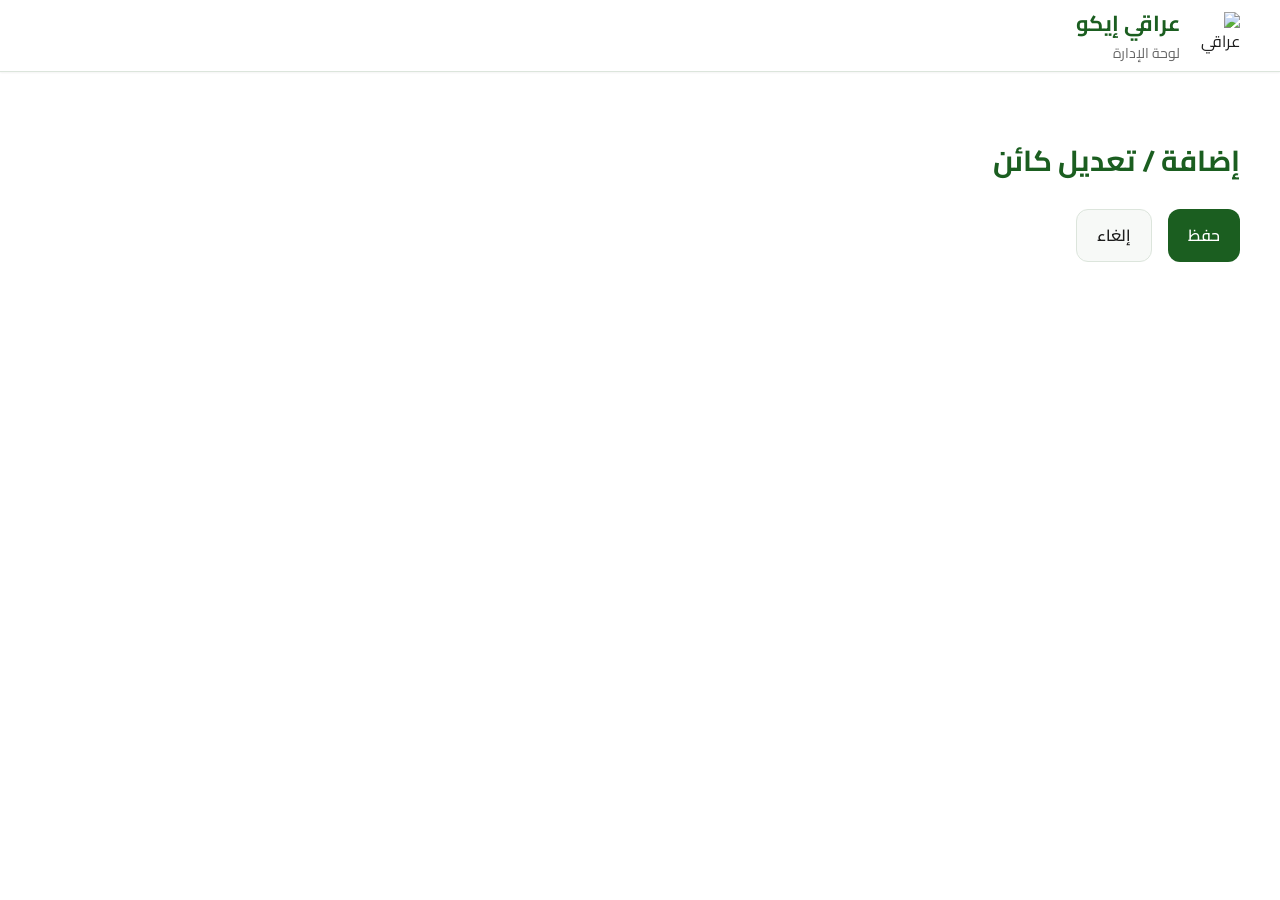
==== edit.html @ a46323e2 "Add edit.html for object management" ====
<!DOCTYPE html>
<html lang="ar" dir="rtl">

<head>

    <meta charset="UTF-8">

    <meta name="viewport"
          content="width=device-width, initial-scale=1.0">

    <title>إضافة / تعديل كائن | عراقي إيكو</title>

    <meta name="description"
          content="إضافة أو تعديل بيانات كائن حي">

    <link rel="icon" href="favicon.ico">

    <link rel="preconnect"
          href="https://fonts.googleapis.com">

    <link rel="preconnect"
          href="https://fonts.gstatic.com"
          crossorigin>

    <link href="https://fonts.googleapis.com/css2?family=Cairo:wght@400;500;600;700;800&display=swap"
          rel="stylesheet">

    <link rel="stylesheet" href="css/variables.css">
    <link rel="stylesheet" href="css/reset.css">
    <link rel="stylesheet" href="css/layout.css">
    <link rel="stylesheet" href="css/components.css">
    <link rel="stylesheet" href="css/utilities.css">
    <link rel="stylesheet" href="css/admin.css">
    <link rel="stylesheet" href="css/dark.css">

</head>

<body>

<header class="header">

    <div class="container header-container">

        <a href="admin.html"
           class="logo">

            <img src="assets/logo/logo.png"
                 class="logo-image"
                 alt="عراقي إيكو">

            <div>

                <h1 class="logo-title">
                    عراقي إيكو
                </h1>

                <p class="logo-description">
                    لوحة الإدارة
                </p>

            </div>

        </a>

    </div>

</header>

<main>

<section class="section">

<div class="container">

<h2 class="section-title">

إضافة / تعديل كائن

</h2>

<form id="edit-form">

<div id="dynamic-fields">

<!-- يتم إنشاء الحقول تلقائياً -->

</div>

<div class="flex gap-4 mt-6">

<button
    type="submit"
    class="btn btn-primary">

حفظ

</button>

<a
    href="admin.html"
    class="btn btn-secondary">

إلغاء

</a>

</div>

</form>

</div>

</section>

</main>

<script src="https://cdn.jsdelivr.net/npm/@supabase/supabase-js"></script>

<script type="module"
        src="js/edit.js"></script>

</body>

</html>
---- css/variables.css ----
/* ==========================================================================
   Iraqi Eco
   Design Tokens
   ========================================================================== */

:root {

    /* ========= Brand ========= */

    --color-primary: #1B5E20;
    --color-primary-light: #2E7D32;
    --color-primary-dark: #0D4715;

    /* ========= Background ========= */

    --color-background: #FFFFFF;
    --color-surface: #F7F9F7;
    --color-surface-2: #EEF4EE;

    /* ========= Text ========= */

    --color-text: #1E1E1E;
    --color-text-secondary: #666666;
    --color-text-muted: #8A8A8A;

    /* ========= Border ========= */

    --color-border: #DCE5DC;

    /* ========= Status ========= */

    --color-success: #2E7D32;
    --color-warning: #F9A825;
    --color-danger: #C62828;
    --color-info: #1565C0;

    /* ========= Shadows ========= */

    --shadow-xs: 0 1px 2px rgba(0,0,0,.05);
    --shadow-sm: 0 2px 8px rgba(0,0,0,.08);
    --shadow-md: 0 8px 20px rgba(0,0,0,.10);
    --shadow-lg: 0 14px 40px rgba(0,0,0,.15);

    /* ========= Radius ========= */

    --radius-xs: 4px;
    --radius-sm: 8px;
    --radius-md: 12px;
    --radius-lg: 18px;
    --radius-xl: 24px;
    --radius-round: 999px;

    /* ========= Transition ========= */

    --transition-fast: .15s ease;
    --transition-normal: .25s ease;
    --transition-slow: .4s ease;

    /* ========= Width ========= */

    --container-width: 1200px;
    --header-height: 72px;

    /* ========= Font ========= */

    --font-ar: "Cairo", sans-serif;
    --font-en: "Poppins", sans-serif;
    --font-ku: "Noto Sans Arabic", sans-serif;

    /* ========= Font Sizes ========= */

    --fs-xs: .75rem;
    --fs-sm: .875rem;
    --fs-md: 1rem;
    --fs-lg: 1.125rem;
    --fs-xl: 1.35rem;
    --fs-2xl: 1.8rem;
    --fs-3xl: 2.4rem;

    /* ========= Font Weight ========= */

    --fw-normal: 400;
    --fw-medium: 500;
    --fw-semibold: 600;
    --fw-bold: 700;
    --fw-black: 800;

    /* ========= Spacing ========= */

    --space-1: 4px;
    --space-2: 8px;
    --space-3: 12px;
    --space-4: 16px;
    --space-5: 20px;
    --space-6: 24px;
    --space-8: 32px;
    --space-10: 40px;
    --space-12: 48px;
    --space-16: 64px;

    /* ========= Z Index ========= */

    --z-dropdown: 100;
    --z-sticky: 500;
    --z-header: 1000;
    --z-modal: 3000;
    --z-toast: 5000;

}

/* ==========================================================================
   Dark Theme
   ========================================================================== */

[data-theme="dark"] {

    --color-background: #111111;
    --color-surface: #1A1A1A;
    --color-surface-2: #242424;

    --color-text: #F5F5F5;
    --color-text-secondary: #CFCFCF;
    --color-text-muted: #A5A5A5;

    --color-border: #343434;

    --shadow-xs: 0 1px 2px rgba(0,0,0,.25);
    --shadow-sm: 0 2px 8px rgba(0,0,0,.35);
    --shadow-md: 0 10px 24px rgba(0,0,0,.45);
    --shadow-lg: 0 16px 42px rgba(0,0,0,.55);

}

/* ==========================================================================
   Direction
   ========================================================================== */

html[dir="rtl"] {

    direction: rtl;

}

html[dir="ltr"] {

    direction: ltr;

}

/* ==========================================================================
   Selection
   ========================================================================== */

::selection {

    background: var(--color-primary);
    color: #FFFFFF;

}

/* ==========================================================================
   Scrollbar
   ========================================================================== */

::-webkit-scrollbar {

    width: 10px;
    height: 10px;

}

::-webkit-scrollbar-track {

    background: var(--color-surface);

}

::-webkit-scrollbar-thumb {

    background: var(--color-primary);
    border-radius: var(--radius-round);

}

::-webkit-scrollbar-thumb:hover {

    background: var(--color-primary-light);

   }
---- css/layout.css ----
/* ==========================================================================
   Iraqi Eco
   Layout
   ========================================================================== */

/* ===========================
   Container
=========================== */

.container{

    width:min(var(--container-width),calc(100% - 32px));

    margin-inline:auto;

}

/* ===========================
   Main
=========================== */

main{

    min-height:calc(100vh - var(--header-height));

}

/* ===========================
   Sections
=========================== */

.section{

    padding:var(--space-16) 0;

}

.section-header{

    margin-bottom:var(--space-8);

}

.section-title{

    color:var(--color-primary);

    font-size:var(--fs-2xl);

    font-weight:var(--fw-bold);

    margin-bottom:var(--space-2);

}

.section-description{

    color:var(--color-text-secondary);

    font-size:var(--fs-md);

}

/* ===========================
   Grid
=========================== */

.grid{

    display:grid;

    gap:var(--space-5);

}

.grid-2{

    grid-template-columns:repeat(2,minmax(0,1fr));

}

.grid-3{

    grid-template-columns:repeat(3,minmax(0,1fr));

}

.grid-4{

    grid-template-columns:repeat(4,minmax(0,1fr));

}

/* ===========================
   Flex
=========================== */

.flex{

    display:flex;

}

.flex-column{

    display:flex;

    flex-direction:column;

}

.flex-center{

    display:flex;

    justify-content:center;

    align-items:center;

}

.flex-between{

    display:flex;

    justify-content:space-between;

    align-items:center;

}

.flex-wrap{

    flex-wrap:wrap;

}

.gap-1{gap:var(--space-1);}
.gap-2{gap:var(--space-2);}
.gap-3{gap:var(--space-3);}
.gap-4{gap:var(--space-4);}
.gap-5{gap:var(--space-5);}
.gap-6{gap:var(--space-6);}

/* ===========================
   Header
=========================== */

.header{

    position:sticky;

    top:0;

    z-index:var(--z-header);

    height:var(--header-height);

    background:var(--color-background);

    border-bottom:1px solid var(--color-border);

    box-shadow:var(--shadow-xs);

}

.header-container{

    height:100%;

    display:flex;

    align-items:center;

    justify-content:space-between;

    gap:var(--space-6);

}

.logo{

    display:flex;

    align-items:center;

    gap:var(--space-3);

}

.logo-image{

    width:48px;

    height:48px;

    object-fit:contain;

}

.logo-title{

    font-size:var(--fs-xl);

    font-weight:var(--fw-bold);

    color:var(--color-primary);

}

.logo-description{

    font-size:var(--fs-sm);

    color:var(--color-text-secondary);

}

/* ===========================
   Navigation
=========================== */

.nav{

    display:flex;

    align-items:center;

    gap:var(--space-3);

}

.nav-links{

    display:flex;

    align-items:center;

    gap:var(--space-2);

}

/* ===========================
   Footer
=========================== */

.footer{

    margin-top:var(--space-16);

    padding:var(--space-10) 0;

    background:var(--color-surface);

    border-top:1px solid var(--color-border);

}

.footer-content{

    display:flex;

    flex-direction:column;

    align-items:center;

    gap:var(--space-3);

    text-align:center;

}

.footer-text{

    color:var(--color-text-secondary);

    font-size:var(--fs-sm);

}

/* ===========================
   Responsive
=========================== */

@media (max-width:992px){

    .grid-4{

        grid-template-columns:repeat(2,1fr);

    }

    .grid-3{

        grid-template-columns:repeat(2,1fr);

    }

}

@media (max-width:768px){

    .grid-2,
    .grid-3,
    .grid-4{

        grid-template-columns:1fr;

    }

    .header{

        height:auto;

        padding:var(--space-4) 0;

    }

    .header-container{

        flex-direction:column;

        align-items:stretch;

    }

    .nav{

        flex-direction:column;

        align-items:stretch;

    }

    .nav-links{

        flex-wrap:wrap;

        justify-content:center;

    }

    .section{

        padding:var(--space-12) 0;

    }

    .section-title{

        font-size:var(--fs-xl);

    }

   }
---- css/components.css ----
/* ==========================================================================
   Iraqi Eco
   Components
   ========================================================================== */

/* ===========================
   Buttons
=========================== */

.btn{

    display:inline-flex;

    align-items:center;

    justify-content:center;

    gap:var(--space-2);

    padding:12px 20px;

    border:none;

    border-radius:var(--radius-md);

    font-size:var(--fs-md);

    font-weight:var(--fw-semibold);

    cursor:pointer;

    transition:all var(--transition-fast);

    user-select:none;

}

.btn-primary{

    background:var(--color-primary);

    color:#FFFFFF;

}

.btn-primary:hover{

    background:var(--color-primary-light);

    transform:translateY(-2px);

    box-shadow:var(--shadow-sm);

}

.btn-secondary{

    background:var(--color-surface);

    color:var(--color-text);

    border:1px solid var(--color-border);

}

.btn-secondary:hover{

    border-color:var(--color-primary);

    background:var(--color-surface-2);

}

.btn-danger{

    background:var(--color-danger);

    color:#FFFFFF;

}

.btn-success{

    background:var(--color-success);

    color:#FFFFFF;

}

/* ===========================
   Card
=========================== */

.card{

    background:var(--color-background);

    border:1px solid var(--color-border);

    border-radius:var(--radius-lg);

    box-shadow:var(--shadow-xs);

    overflow:hidden;

    transition:all var(--transition-normal);

}

.card:hover{

    transform:translateY(-4px);

    box-shadow:var(--shadow-md);

}

.card-header{

    padding:var(--space-5);

    border-bottom:1px solid var(--color-border);

}

.card-body{

    padding:var(--space-5);

}

.card-footer{

    padding:var(--space-5);

    border-top:1px solid var(--color-border);

}

/* ===========================
   Search
=========================== */

.search-box{

    display:flex;

    align-items:center;

    gap:var(--space-3);

    background:var(--color-background);

    border:1px solid var(--color-border);

    border-radius:var(--radius-md);

    padding:12px 16px;

}

.search-box input{

    width:100%;

}

/* ===========================
   Input
=========================== */

.input{

    width:100%;

    padding:12px 16px;

    border:1px solid var(--color-border);

    border-radius:var(--radius-md);

    background:var(--color-background);

}

.input:focus{

    border-color:var(--color-primary);

}

/* ===========================
   Select
=========================== */

.select{

    width:100%;

    padding:12px 16px;

    border:1px solid var(--color-border);

    border-radius:var(--radius-md);

    background:var(--color-background);

    cursor:pointer;

}

/* ===========================
   Badge
=========================== */

.badge{

    display:inline-flex;

    align-items:center;

    justify-content:center;

    padding:6px 12px;

    border-radius:var(--radius-round);

    background:var(--color-primary);

    color:#FFFFFF;

    font-size:var(--fs-xs);

    font-weight:var(--fw-semibold);

}

/* ===========================
   Chip
=========================== */

.chip{

    display:inline-flex;

    align-items:center;

    gap:6px;

    padding:8px 14px;

    background:var(--color-surface);

    border:1px solid var(--color-border);

    border-radius:var(--radius-round);

    font-size:var(--fs-sm);

}

/* ===========================
   Alert
=========================== */

.alert{

    padding:16px;

    border-radius:var(--radius-md);

}

.alert-success{

    background:#E8F5E9;

    color:#1B5E20;

}

.alert-warning{

    background:#FFF8E1;

    color:#8D6E00;

}

.alert-danger{

    background:#FFEBEE;

    color:#B71C1C;

}

/* ===========================
   Loader
=========================== */

.loader{

    width:44px;

    height:44px;

    border:4px solid var(--color-border);

    border-top-color:var(--color-primary);

    border-radius:50%;

    animation:loader-spin 1s linear infinite;

}

@keyframes loader-spin{

    to{

        transform:rotate(360deg);

    }

}

/* ===========================
   Image
=========================== */

.image{

    width:100%;

    display:block;

    object-fit:cover;

}

.image-square{

    aspect-ratio:1 / 1;

}

.image-landscape{

    aspect-ratio:16 / 9;

}

/* ===========================
   Divider
=========================== */

.divider{

    height:1px;

    background:var(--color-border);

    margin:var(--space-6) 0;

}

/* ===========================
   Empty
=========================== */

.empty-state{

    padding:60px 20px;

    text-align:center;

    color:var(--color-text-secondary);

}

/* ===========================
   Responsive
=========================== */

@media (max-width:768px){

    .btn{

        width:100%;

    }

   }
---- css/utilities.css ----
/* ==========================================================================
   Iraqi Eco
   Utilities
   ========================================================================== */

/* ===========================
   Display
=========================== */

.d-none{
    display:none !important;
}

.d-block{
    display:block !important;
}

.d-inline{
    display:inline !important;
}

.d-inline-block{
    display:inline-block !important;
}

.d-flex{
    display:flex !important;
}

.d-grid{
    display:grid !important;
}

/* ===========================
   Flex
=========================== */

.justify-start{
    justify-content:flex-start !important;
}

.justify-center{
    justify-content:center !important;
}

.justify-end{
    justify-content:flex-end !important;
}

.justify-between{
    justify-content:space-between !important;
}

.align-start{
    align-items:flex-start !important;
}

.align-center{
    align-items:center !important;
}

.align-end{
    align-items:flex-end !important;
}

.flex-wrap{
    flex-wrap:wrap !important;
}

/* ===========================
   Width
=========================== */

.w-100{
    width:100% !important;
}

.h-100{
    height:100% !important;
}

/* ===========================
   Text
=========================== */

.text-start{
    text-align:start !important;
}

.text-center{
    text-align:center !important;
}

.text-end{
    text-align:end !important;
}

.text-primary{
    color:var(--color-primary) !important;
}

.text-secondary{
    color:var(--color-text-secondary) !important;
}

.text-muted{
    color:var(--color-text-muted) !important;
}

.text-success{
    color:var(--color-success) !important;
}

.text-warning{
    color:var(--color-warning) !important;
}

.text-danger{
    color:var(--color-danger) !important;
}

.fw-normal{
    font-weight:var(--fw-normal) !important;
}

.fw-medium{
    font-weight:var(--fw-medium) !important;
}

.fw-semibold{
    font-weight:var(--fw-semibold) !important;
}

.fw-bold{
    font-weight:var(--fw-bold) !important;
}

/* ===========================
   Background
=========================== */

.bg-primary{
    background:var(--color-primary) !important;
    color:#FFFFFF !important;
}

.bg-surface{
    background:var(--color-surface) !important;
}

.bg-white{
    background:#FFFFFF !important;
}

/* ===========================
   Border Radius
=========================== */

.rounded-sm{
    border-radius:var(--radius-sm) !important;
}

.rounded{
    border-radius:var(--radius-md) !important;
}

.rounded-lg{
    border-radius:var(--radius-lg) !important;
}

.rounded-full{
    border-radius:var(--radius-round) !important;
}

/* ===========================
   Shadow
=========================== */

.shadow-sm{
    box-shadow:var(--shadow-sm) !important;
}

.shadow-md{
    box-shadow:var(--shadow-md) !important;
}

.shadow-lg{
    box-shadow:var(--shadow-lg) !important;
}

/* ===========================
   Margin
=========================== */

.m-0{margin:0!important;}
.mt-1{margin-top:var(--space-1)!important;}
.mt-2{margin-top:var(--space-2)!important;}
.mt-3{margin-top:var(--space-3)!important;}
.mt-4{margin-top:var(--space-4)!important;}
.mt-5{margin-top:var(--space-5)!important;}
.mt-6{margin-top:var(--space-6)!important;}
.mt-8{margin-top:var(--space-8)!important;}

.mb-1{margin-bottom:var(--space-1)!important;}
.mb-2{margin-bottom:var(--space-2)!important;}
.mb-3{margin-bottom:var(--space-3)!important;}
.mb-4{margin-bottom:var(--space-4)!important;}
.mb-5{margin-bottom:var(--space-5)!important;}
.mb-6{margin-bottom:var(--space-6)!important;}
.mb-8{margin-bottom:var(--space-8)!important;}

/* ===========================
   Padding
=========================== */

.p-1{padding:var(--space-1)!important;}
.p-2{padding:var(--space-2)!important;}
.p-3{padding:var(--space-3)!important;}
.p-4{padding:var(--space-4)!important;}
.p-5{padding:var(--space-5)!important;}
.p-6{padding:var(--space-6)!important;}
.p-8{padding:var(--space-8)!important;}

/* ===========================
   Cursor
=========================== */

.pointer{
    cursor:pointer !important;
}

.not-allowed{
    cursor:not-allowed !important;
}

/* ===========================
   Overflow
=========================== */

.overflow-hidden{
    overflow:hidden !important;
}

.overflow-auto{
    overflow:auto !important;
}

/* ===========================
   Visibility
=========================== */

.hidden{
    visibility:hidden !important;
}

.visible{
    visibility:visible !important;
}

/* ===========================
   Responsive
=========================== */

@media (max-width:768px){

    .mobile-hidden{
        display:none !important;
    }

    .mobile-center{
        text-align:center !important;
    }

    .mobile-w-100{
        width:100% !important;
    }

}
---- css/admin.css ----
/* ==========================================================================
   Iraqi Eco
   Admin Panel
   ========================================================================== */

/* ===========================
   Header
=========================== */

.admin-header{

    display:flex;

    justify-content:space-between;

    align-items:center;

    gap:20px;

    margin-bottom:30px;

    flex-wrap:wrap;

}

.admin-header h2{

    color:var(--color-primary);

    font-size:2rem;

    font-weight:700;

}

/* ===========================
   Table
=========================== */

#admin-table{

    width:100%;

    overflow-x:auto;

    background:var(--color-surface);

    border:1px solid var(--color-border);

    border-radius:16px;

    box-shadow:var(--shadow-sm);

}

.admin-table{

    width:100%;

    border-collapse:collapse;

}

.admin-table th{

    background:var(--color-primary);

    color:#fff;

    padding:14px;

    text-align:center;

    white-space:nowrap;

}

.admin-table td{

    padding:14px;

    border-top:1px solid var(--color-border);

    text-align:center;

    vertical-align:middle;

}

.admin-table tr:hover{

    background:rgba(0,0,0,.03);

}

/* ===========================
   Image
=========================== */

.admin-image{

    width:70px;

    height:70px;

    object-fit:cover;

    border-radius:10px;

    border:1px solid var(--color-border);

}

/* ===========================
   Actions
=========================== */

.admin-actions{

    display:flex;

    justify-content:center;

    gap:10px;

    flex-wrap:wrap;

}

.admin-actions .btn{

    min-width:90px;

}

/* ===========================
   Empty
=========================== */

.admin-empty{

    padding:60px 20px;

    text-align:center;

    color:var(--color-text-secondary);

}

/* ===========================
   Responsive
=========================== */

@media (max-width:768px){

    .admin-header{

        flex-direction:column;

        align-items:stretch;

    }

    .admin-header .btn{

        width:100%;

    }

}
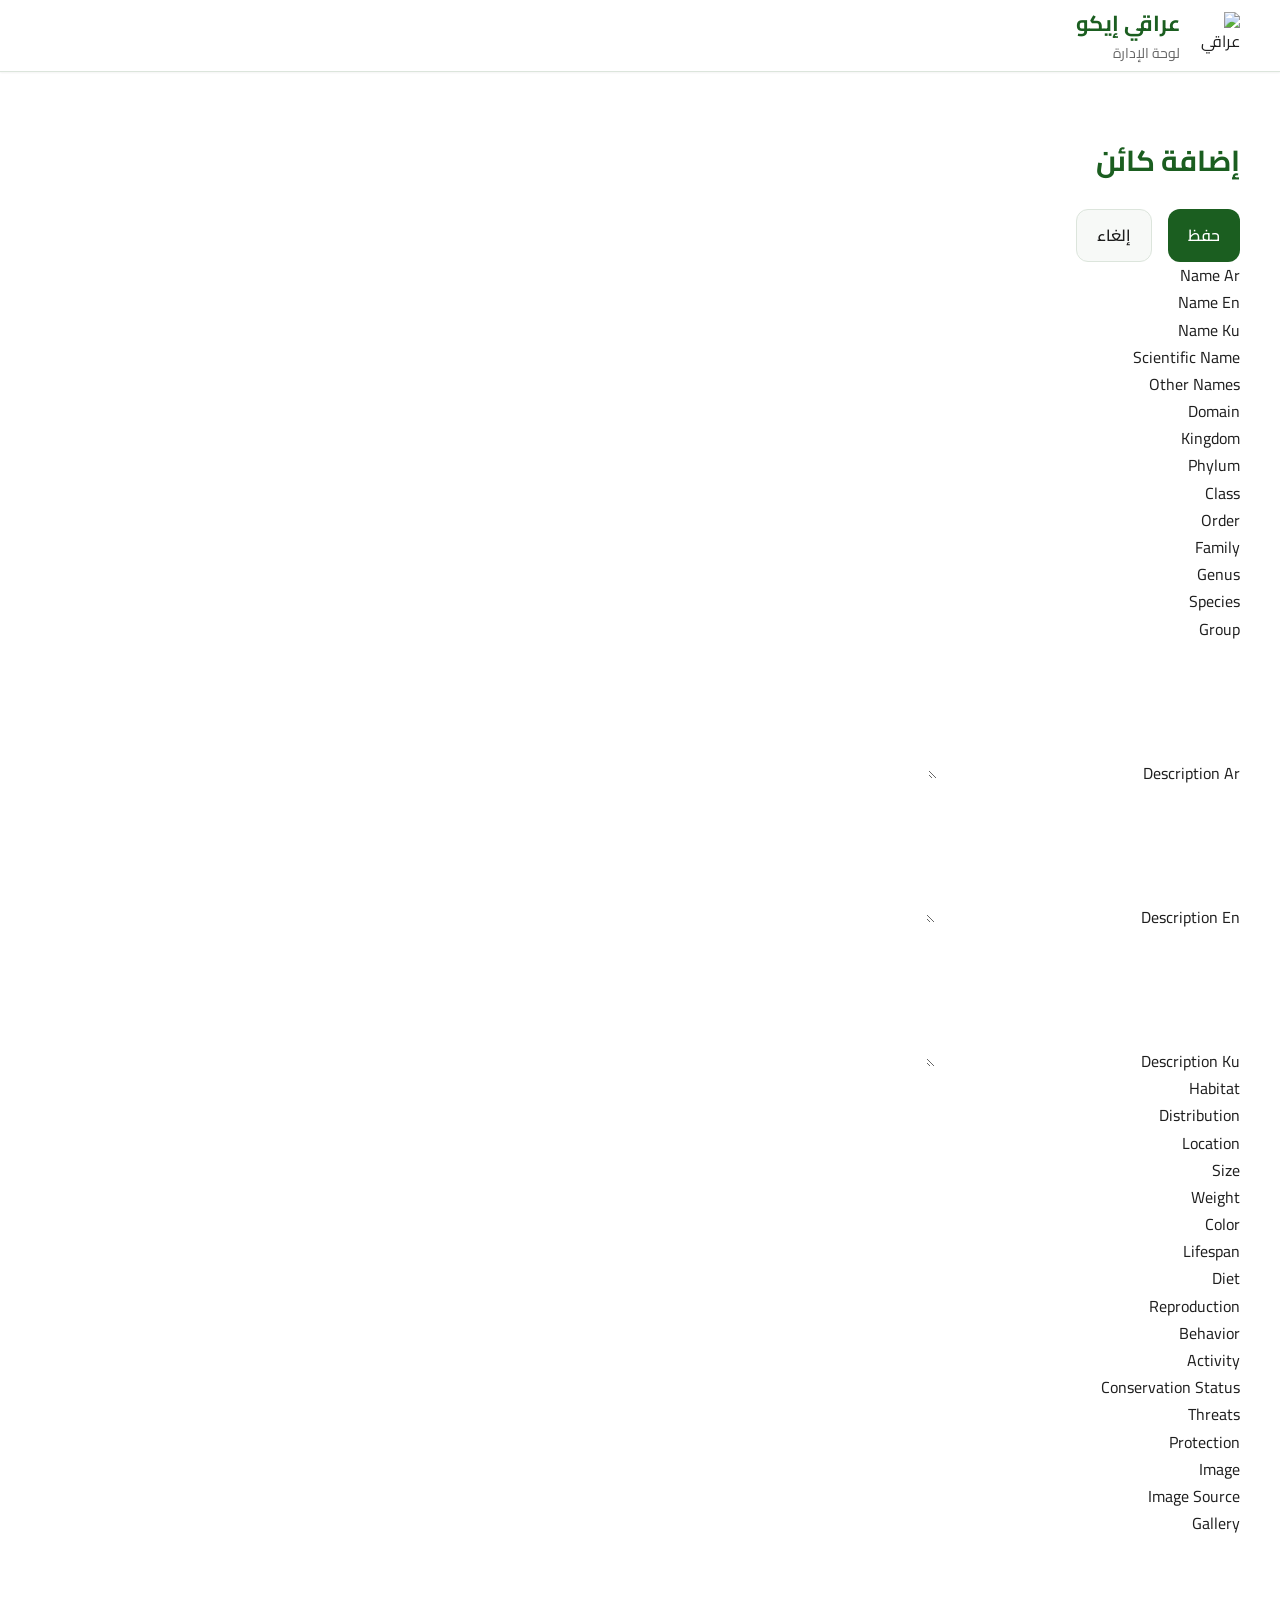
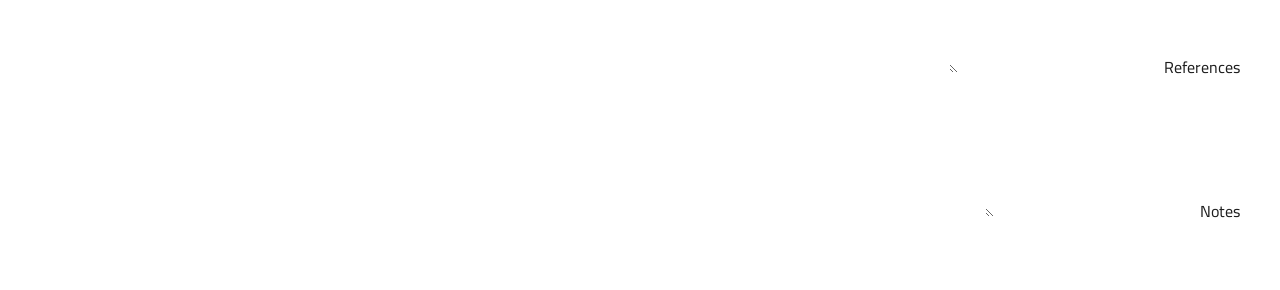
==== commit bf79e4a5: "Refactor edit form and update button structure" ====
--- a/edit.html
+++ b/edit.html
@@ -72,19 +72,17 @@
 
 <div class="container">
 
-<h2 class="section-title">
+<h2
+    id="page-title"
+    class="section-title">
 
-إضافة / تعديل كائن
+إضافة كائن
 
 </h2>
 
-<form id="edit-form">
-
-<div id="dynamic-fields">
+<form id="organism-form">
 
 <!-- يتم إنشاء الحقول تلقائياً -->
-
-</div>
 
 <div class="flex gap-4 mt-6">
 
@@ -96,13 +94,14 @@
 
 </button>
 
-<a
-    href="admin.html"
+<button
+    id="cancel-button"
+    type="button"
     class="btn btn-secondary">
 
 إلغاء
 
-</a>
+</button>
 
 </div>
 
@@ -116,8 +115,11 @@
 
 <script src="https://cdn.jsdelivr.net/npm/@supabase/supabase-js"></script>
 
-<script type="module"
-        src="js/edit.js"></script>
+<script
+    type="module"
+    src="js/edit.js">
+
+</script>
 
 </body>
 
